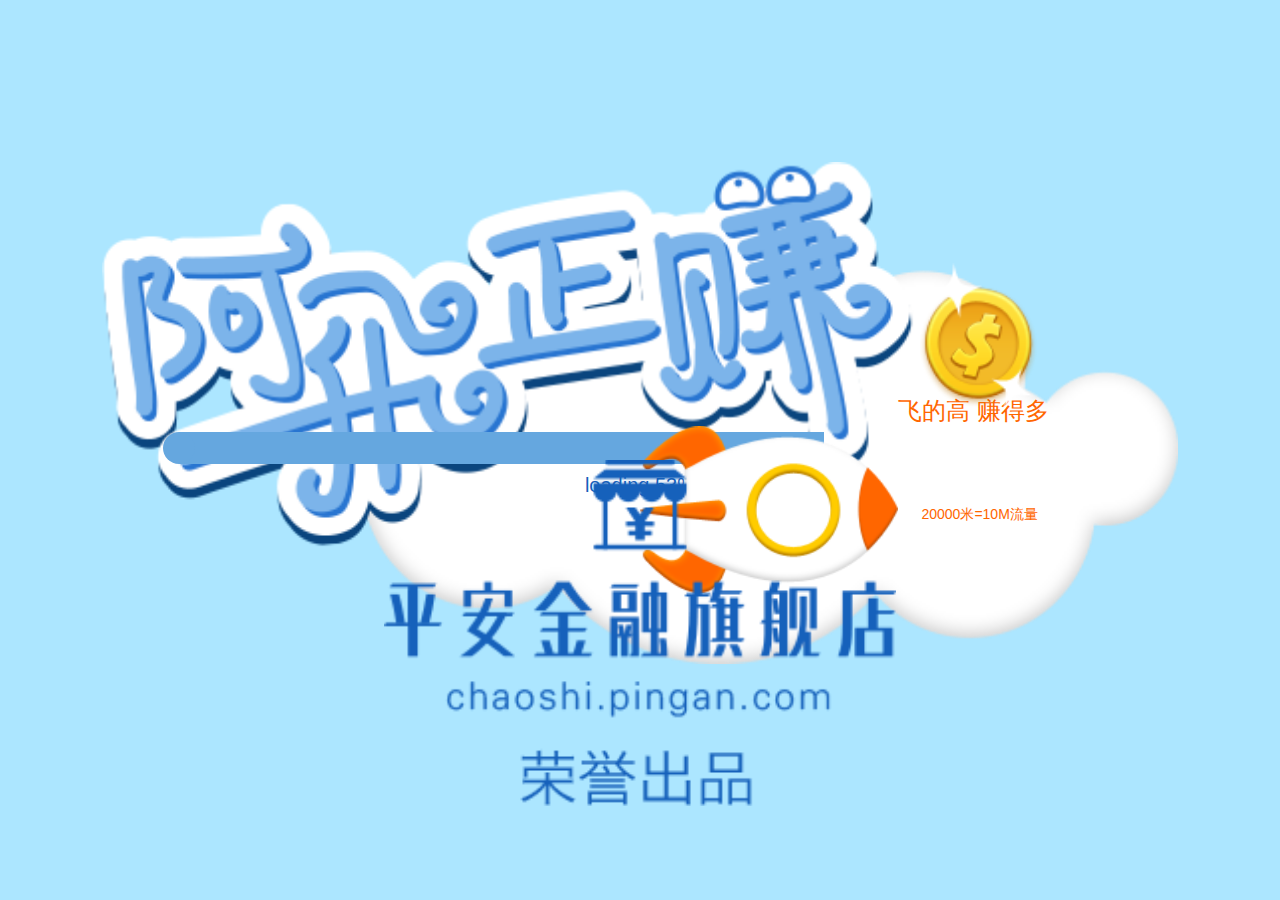
==== index.html @ e96a938a "11" ====
<!DOCTYPE html>
<html>
    <head>
        <title>阿飞正赚</title>
        <meta http-equiv="Content-Type" content="text/html; charset=utf-8"/> 
        <meta name="viewport" content="width=device-width, initial-scale=1, minimum-scale=1, maximum-scale=1, user-scalable=no" />
        <script type="text/javascript" src="cocos2d-js-v3.1-lite.js" charset="uft-8"></script>
        
        <script type="text/javascript" src="src/jquery-2.1.3.min.js"></script>
        <script type="text/javascript" src="src/main.js" charset="uft-8"></script>
        <link rel="stylesheet" type="text/css" href="css/main.css" />
        <style>

            #gameCanvas{
            }

            .fadeinn{-webkit-animation-name: fadeIn; /*动画名称*/
                     -webkit-animation-duration: 0.5s; /*动画持续时间*/
                     -webkit-animation-iteration-count: 1; /*动画次数*/
                     -webkit-animation-delay: 0s; /*延迟时间*/
                     animation-name: fadeIn; /*动画名称*/
                     animation-duration: 0.5s; /*动画持续时间*/
                     animation-iteration-count: 1; /*动画次数*/
                     animation-delay: 0s; /*延迟时间*/
            }
            
            #Cocos2dGameContainer{
                display: none;
            }
            
            
        </style>
    </head>
    <body> 
        <div class="loading" id="loading">
            <div class="yun">
                <img src="images/loading/yun.png" />
                <div class="ct1">飞的高 赚得多</div>
                <div class="ct2">20000米=10M流量</div>
                <div class="goldMove">
                    <img src="images/loading/coin.png" />
                </div>
                
            </div>
            <div class="loadingbar">
                <div class="barline" id="barline">
                    <div class="barlineRadius"></div>
                </div>
                <div class="barImg" id="barImg">
                    <img src="images/loading/rocket.png" />
                </div>
                <div class="loadingText">loading <span id="loadingC">0</span>%</div>
            </div>
            <div class="logobot">
                <img src="images/loading/logobot.png" />
            </div>
        </div>
        <canvas id="gameCanvas"></canvas>
        <div class="end" id="end">
            <p class="p1">哎呀,掉下来了</p>
            <p class="p2">请在空中连续点击火箭哦</p>
            <div class="gameresult">
                <div class="changeReward"><img src="images/main/lihe.png" /></div>
                <p class="p3">您刚才飞了12222米</p>
                <p class="p4" style="font-size:18px;">还差1111米就能兑换流量了</p>
                <div class="resultbtn">
                    <div class="mar btn btn1">
                        <div class="btn btn2">
                            <div class="btn btn3">
                                <a href="index.html" class="btn btnOrange">
                                继续赚流量(3)
                                </a>
                            </div>
                        </div>
                    </div>
                    <div class="mar btn btn1" style="margin-top:25px;">
                        <div class="btn btn2">
                            <div class="btn btn4">
                                <div class="btn btnBlue">
                                邀请好友来帮忙
                                </div>
                            </div>
                        </div>
                    </div>
                </div>
                <p class="p5">邀请好友帮你飞，最多可兑换 60MB 流量</p>
                <a href="main.html" class="goback"><img src="images/end/goback.png" style="width:15px;" />&nbsp;返回首页</a>
            </div>
        </div>
        <div class="end" id="end2" style="top:12%;">
            <p class="p1">碉堡了</p>
            <p class="p2">只有3.6%的人能坚持20秒</p>
            <div class="gameresult enrough">
                <div class="changeReward"><a href="charge.html"><img src="images/main/lihe.png" /></a></div>
                <p class="p3">您刚才飞了12222米</p>
                <p class="p4" style="font-size:18px;">已经可以兑换流量啦!</p>
                <div class="resultbtn">
                    <div class="mar btn btn1">
                        <div class="btn btn2">
                            <div class="btn btn3">
                                <a href="index.html" class="btn btnOrange">
                                继续赚流量(3)
                                </a>
                            </div>
                        </div>
                    </div>
                    <div class="mar btn btn1" style="margin-top:25px;">
                        <div class="btn btn2">
                            <div class="btn btn4">
                                <div class="btn btnBlue">
                                邀请好友来帮忙
                                </div>
                            </div>
                        </div>
                    </div>
                </div>
                <p class="p5">朋友帮飞的里程会计入到您的成绩</p>
                <a href="main.html" class="goback"><img src="images/end/goback.png" style="width:15px;" />&nbsp;返回首页</a>
            </div>
        </div>
        <!--分享-->
        <div class="mask" id="mask"></div>
        <div class="shareRocket" id="shareRocket"><div class="shareIcon"><img src="images/touxiang.jpg" /></div><img src="images/rocket.png" /><div class="shareRockethand"><img src="images/hand.png" /></div></div>
        <div class="shareTextD" id="shareTextD">分享给好友</div>
    </body>
    <script type="text/javascript">
    //alert(document.documentElement.clientWidth);
    var l = 0;
    var t = setInterval(function(){
        l++;
        if(l <= 75){
            $("#loadingC").html(l);
        }else{
            clearInterval(t);
        }
        
    }, 1000/75);
    $(".btnBlue").click(function(){
        $("#mask").show();
        $("#shareRocket").show();
        $("#shareTextD").show();
    });

    $("#mask").click(function(){
        $("#mask").hide();
        $("#shareRocket").hide();
        $("#shareTextD").hide();
    });
    </script>
</html>
---- css/main.css ----
html,body{ width: 100%; height:100%; overflow: hidden;font-family: '微软雅黑',Arial,sans-serif;
                }
img{
                width:100%;
            }
            body{margin:0;padding:0;}
body{
	background:#ace6ff url("../images/loading/bg.jpg") left bottom no-repeat;
	background-size: contain;
}
p,div,li,ul{margin:0;padding:0; list-style:none;}

a:visited{
	color:#fff;
}
.goback:visited{
	color:#999999;
}
.hv{overflow: hidden;}
.sv{overflow: auto;}
.clearfix:after { 
content: "." ; 
display: block ;
height: 0 ;
clear: both ;
visibility: hidden ;
}
/* loading page */
.loading{
	background: #ace6ff;
	width:100%;
	height:100%;
	position: absolute;
	left:0;
	top:0;
	z-index: 1000;	
}

.yun{

	width:84%;

	position: absolute;
	left:8%;
	top:18%;
}

.ct1{
	color: #ff6600;
	position: absolute;
	top:46%;
	right: 12%;
	font-size: 24px;
}

.ct2{
	color: #ff6600;
	position: absolute;
	top:68%;
	right: 13%;
	font-size: 14px;
}

.goldMove{
	width:11%;
	position: absolute;
	top:20%;
	right: 13%;
   -webkit-animation:gold 1s infinite linear ;
  
 
}

@-webkit-keyframes gold {
    0%{
        
        -webkit-transform: translateY(0px);
       
    
    }
    50%{
        -webkit-transform: translateY(-15px);
        
    }
    100%{
        -webkit-transform: translateY(0px);
        
    }
 
 
}


.loadingbar{
	width:72%;
	position:absolute;
	left:14%;
	top:48%;
	text-align:center;
}

.barline{
	width:70%;
	height:32px;
	background:#65a7df;
	-webkit-animation:loading_bar 2s;
}

.barline2{
	-webkit-animation:loading_bar2 1s;
}

.barlineRadius{
	width:32px;
	height:32px;
	border-radius:16px;
	background:#65a7df;
	margin-left:-16px;
}

.barImg{
	width:28%;
	position:absolute;
	left:50%;
	top:-10%;
	-webkit-animation:loading_img 2s;
}

.barImg2{
	-webkit-animation:loading_img2 1s;
}

.loadingText{
	font-size:20px;
	margin-top:10px;
	color:#1661bb;
}

@-webkit-keyframes loading_bar {
    0%{
        
        width:10px;
       
    
    }

    100%{
        width:70%;
        
    }
 
 
}

@-webkit-keyframes loading_bar2 {
    0%{
        
        width:70%;
       
    
    }

    100%{
        width:100%;
        
    }
 
 
}

@-webkit-keyframes loading_img {
    0%{
        
        left:10px;
       
    
    }

    100%{
        left:50%;
        
    }
 
 
}

@-webkit-keyframes loading_img2 {
    0%{
        
        left:50%;
       
    
    }

    100%{
        left:100%;
        
    }
 
 
}

.logobot{
	width:40%;
	position:absolute;
	left:30%;
	bottom:10%;
}

/* 入口页 */
.logo{
	width:25%;
	position:absolute;
	right:10px;
	top:8%;
}

.mainContent{
	width:64%;
	position:relative;
	margin-left:20%;
	font-size:14px;
}

.yunmain{

	width:84%;

	position: relative;
	margin-left:8%;
	margin-top:8%;
}

.tou{
	width:40px;
	height:40px;
	border-radius:30px;
	border:2px solid #fff;
	background:transparent;
	margin-left: -23%;
	position:absolute;
	overflow:hidden;
	top:3%;
}

.record{
	width:100%;
	
}

.record p{
	color:#2875d1;
	margin-top:3px;
}


.lihe{
	width:34%;
	position:absolute;
	top:0;
	right:0;
}

/* 按钮 */
.btn{
	border-radius:10px;
}

.btn1{
	width:100%;
	background:#d4d4d4;
	height:46px;
}

.btn2{
	width:100%;
	background:#fff;
	height:43px;
}

.btn3{
	width:98%;
	background:#d75600;
	height:58px;
	top:-18px;
	position:relative;
	left:1%;
}

.btn4{
	width:98%;
	background:#2875d1;
	height:58px;
	top:-18px;
	position:relative;
	left:1%;
}

.btnOrange{
	text-decoration: none;
	display: block;
	width:100%;
	background:#ff6600;
	height:46px;
	margin-top:26px;
	line-height:46px;
	color:#fff;
	text-align:center;
	font-size:20px;
	cursor: pointer;

}

.btnBlue{
	text-decoration: none;
	display: block;
	width:100%;
	background:#5999e4;
	height:46px;
	margin-top:26px;
	line-height:44px;
	color:#fff;
	text-align:center;
	font-size:20px;
	cursor: pointer;
}

.mar{margin-top:18px;}

.tipsC{
	width: 130%;
  text-align: center;
  margin-top: 8px;
  color: #2875d1;
  margin-left: -15%;
}

.flylist{
	width:80%;
	padding:0 10%;
	background:#2875d1;
	margin-top:25px;
	color:#fff;
	padding-top:20px;
	padding-bottom:40px;
}

.flytip{
	font-size: 14px;
}

.flylist img{
	width:30px;
	height:30px;
	border-radius:30px;
	display:inline-block;
}

.flylist li{
	width:100%;
	margin-top:8px;
}

.flylist p{
	display:inline-block;
	width:81%;
	height:20px;
	overflow:hidden;
	position:relative;
	top:-5px;
	padding-left:5%;
	font-size: 14px;
}

.main {
width: 100%;
/* height: 100%; */
/* position: absolute; */
/* left: 0; */
/* top: 0; */
z-index: 1000;
}

.btnactive{
	width:70%;
	margin-left:15%;
	margin-top:30px;
}

.btnactivelinke{
	width:100%;
	height:50px;
	border-radius:10px;
	background:#5bbfea;
}

.btnactivelinke1{
	width:100%;
	height:40px;
	line-height:40px;
	border-radius:6px;
	background:#7cd8ff;
	color:#fff;
	text-align:center;
	font-size:20px;
	display:block;
	text-decoration:none;
}

/* game result */
.end{
	position:absolute;
	width:88%;
	left:6%;
	top:17%;
	display:none;
}

.end p{
	text-align:center;
}

.end .p1{
	color:#2875d1;
	font-size:25px;
}

.end .p2{
	color:#2875d1;
	font-size:18px;
}

.end .p3{
	color:#ff6600;
	font-size:18px;

}

.end .p4{
	color:#ff6600;
	font-size:28px;
	margin-top:5px;
}

.end .p5{
	color:#ff6600;
	font-size:14px;
	margin-top:16px;
}

.resultbtn{
	width:72%;
	position:relative;
	left:14%;
	top:5px;
}

.gameresult{
	border:6px solid rgba(0,0,0,0.3);
	border-radius:20px;
	background:#fff;
	margin-top:10px;
	padding-top:20px;
	-webkit-background-clip: padding;
}

.goback{
	display:inline-block;
	color:#999999;
	text-decoration:none;
	font-size:16px;
	text-align:center;
	margin:20px 0 20px 0;
	width:100%;
}

.changeReward{display:none;}

.enrough{}
.enrough .p3, .enrough .p4{
	width:76%;
	position:relative;
	left:8%;
	text-align:left;
}

.enrough .changeReward{
	display:block;
	width:20%;
	position:absolute;
	right:8%;

}

/* charge style */
.chargeList{
	width:90%;
	margin-left:9%;
}

.chargeList img{
	width:40px;
	height:40px;
	vertical-align: middle;
	margin-right: 10px;
}

.chargeList li{
	margin-top: 8px;
	color: #c4c4c4;
}

.end .p6{
	color:#ff6600;
	font-size:20px;
	margin-bottom: 12px;
}

.end .p7{
	color:#ff6600;
	font-size:20px;
	margin-bottom: 6px;
}

.chargeList li.sel{
	color: #ff6600;
}

.mar38{
	margin-top:38px;
}

.chargepage{
	top:10%;
}

.btnactivecharge{
	margin-top:20px;
}

.phoneInput{
	width:100%;
	height:42px;
	border:2px solid #bfbfbf;
	border-radius: 8px;
	font-size: 20px;
	text-align: center;
}

.phoneList{
	width:90%;
	margin-left:5%;
}

.gold2{
	width:49px;
	height:50px;
	position: absolute;
	left:5px;
	top:-15px;
}

.relative{
	position: relative;
}

.resultIcon{
	width:26%;
	position: relative;
	left:37%;
}

.end .p8{
	font-size: 12px;
	color:#999;
}

.tipsB{
	width: 130%;
  text-align: center;
  margin-top: 12px;
  color: #ff6600;
  margin-left: -15%;
  font-size: 12px;
}

.resultIconfail{
	width:16%;
	position: relative;
	left:42%;
}

/* rule */
.rule{
	width:82%;
	position:absolute;
	left:9%;
	top:10%;
	font-size:18px;
	color:#2875d1;
}

.rule h3{
	text-align: center;
	font-weight: normal;
	font-size:18px;
	line-height: 30px;
}

.rulelist{
	margin-top:20px;
}

.rulebtn{
	width:80%;
	position: relative;
	left:10%;

}

.mar58{
	margin-top:58px;
}

.nofound{
	width:86%;
	position: absolute;
	left:7%;
	top:38%;
	background: #fff;
	border-radius: 20px;
	padding:30px 0px 18px 0;
}

.erweima{
	width:44%;
	margin-left:8%;
	display: inline-block;
}

.guanzhu{
	width:29%;
	margin-left:8%;
	position: relative;
	top:-10px;
	display: inline-block;
}

.nofound .p8{
	width:100%;
	text-align: center;
	color: #999;
	font-size: 15px;

}

.renwu{
	width:41%;
	position: absolute;
	left:8px;
	top:-36%;

}

.pop{
	width:74%;
	position: absolute;
	left:27%;
	top:-52%;

}

.pop .p9, .pop .p10{
	position: absolute;
	width:100%;
	text-align: center;
	left:0;
	color: #ff6600;
	
}

.pop .p9{
	top:12px;
	font-size: 15px;
}

.pop .p10{
	top:34px;
	font-size: 12px;
}

/* share page */
.shareRocket{
	width:24%;
	position: absolute;
	left:0;
	top:0;
}

.mask{
	display: none;
	width:100%;
	height:100%;
	position: absolute;
	left:0;
	top:0;
	background: #000;
	opacity: 0.8;
}

.shareRocket{
	display: none;
	position: absolute;
	-webkit-transform: rotate(45deg);
	-webkit-animation:shareRocketmove2 1.5s;
	left:60%;
    top:2%;
    -webkit-transform: rotate(30deg);
    z-index:1;
}

.shareRockethand{
	width:76%;
	position: absolute;
	left:32%;
	top:-14%;
	-webkit-animation:rockhand infinite 0.8s;
	z-index:-100;
}

.shareRocketmove{

}


@-webkit-keyframes shareRocketmove2 {
    0%{
       left:0;
       top:100%;
    }

    100%{
        left:60%;
    top:2%;
       -webkit-transform: rotate(30deg);
    }
 
 
}

@-webkit-keyframes rockhand {
    0%{
       -webkit-transform: rotate(-35deg);
    }

    100%{
       
       -webkit-transform: rotate(-25deg);
    }
 
 
}

.shareIcon{
	width:56%;
	position: absolute;
	left:22%;
	top:22%;
	z-index:-50;
}

.shareTextD{
	display: none;
	position: absolute;
	font-size:28px;
	color: #fff;
	top:30%;
	left:40%;
	-webkit-animation:shareTextDmove 2s;
}

@-webkit-keyframes shareTextDmove {
    0%{
       left:-100px;
    }

    50%{
       left:50%
    }

    100%{
       
       left:40%;
    }
 
 
}
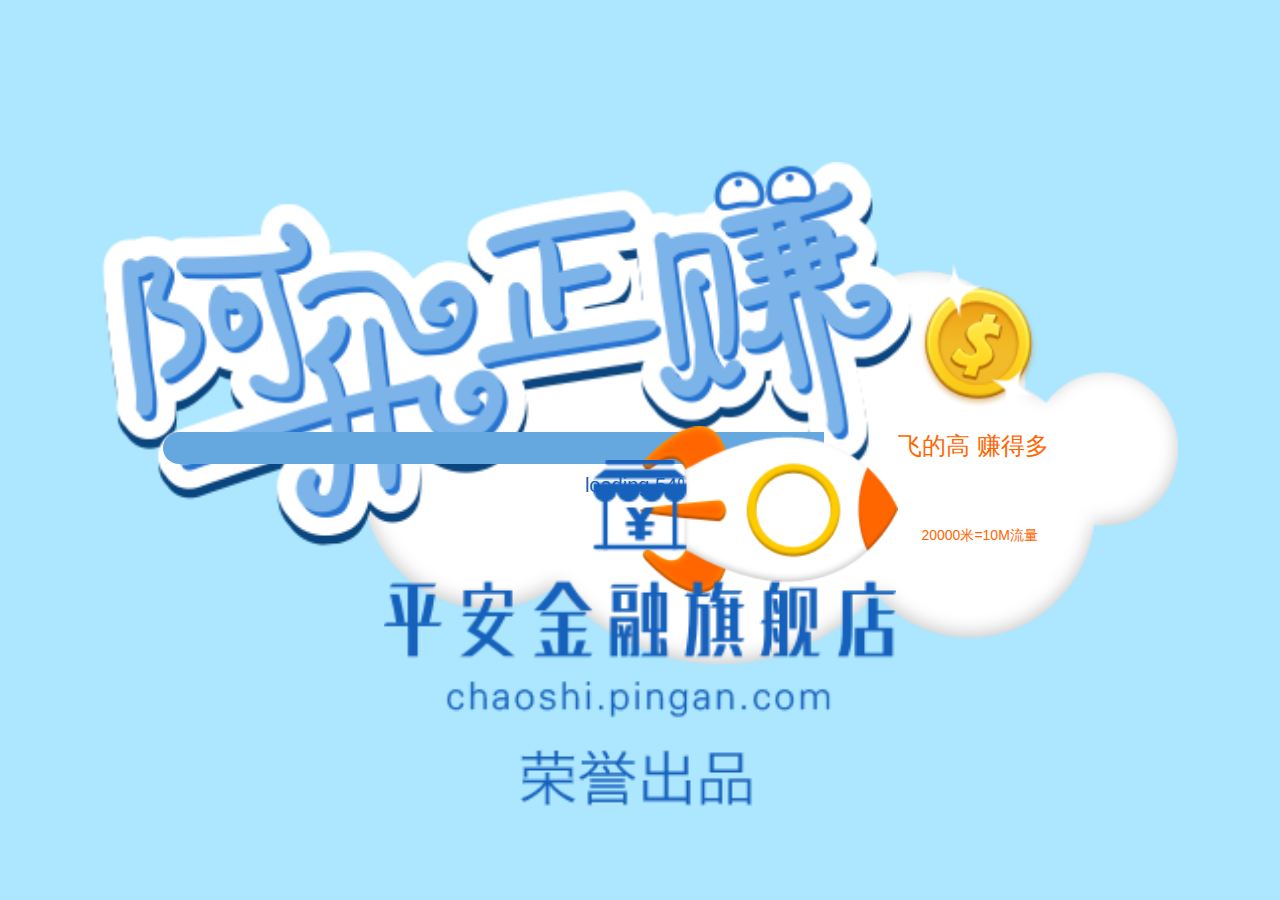
==== commit 1076bc86: "a" ====
--- a/index.html
+++ b/index.html
@@ -10,7 +10,9 @@
         <script type="text/javascript" src="src/main.js" charset="uft-8"></script>
         <link rel="stylesheet" type="text/css" href="css/main.css" />
         <style>
-
+            body{
+                overflow: hidden;
+            }
             #gameCanvas{
             }
 
--- a/css/main.css
+++ b/css/main.css
@@ -25,6 +25,7 @@
 clear: both ;
 visibility: hidden ;
 }
+
 /* loading page */
 .loading{
 	background: #ace6ff;
@@ -48,7 +49,7 @@
 .ct1{
 	color: #ff6600;
 	position: absolute;
-	top:46%;
+	top:53%;
 	right: 12%;
 	font-size: 24px;
 }
@@ -56,7 +57,7 @@
 .ct2{
 	color: #ff6600;
 	position: absolute;
-	top:68%;
+	top:72%;
 	right: 13%;
 	font-size: 14px;
 }
@@ -531,7 +532,9 @@
 }
 
 .chargepage{
-	top:10%;
+	margin-top:30%;
+	position: relative;
+
 }
 
 .btnactivecharge{
@@ -539,12 +542,15 @@
 }
 
 .phoneInput{
-	width:100%;
+	width:90%;
 	height:42px;
 	border:2px solid #bfbfbf;
 	border-radius: 8px;
 	font-size: 20px;
 	text-align: center;
+	margin:0;
+	padding: 0px;
+	margin-left: 5%;
 }
 
 .phoneList{
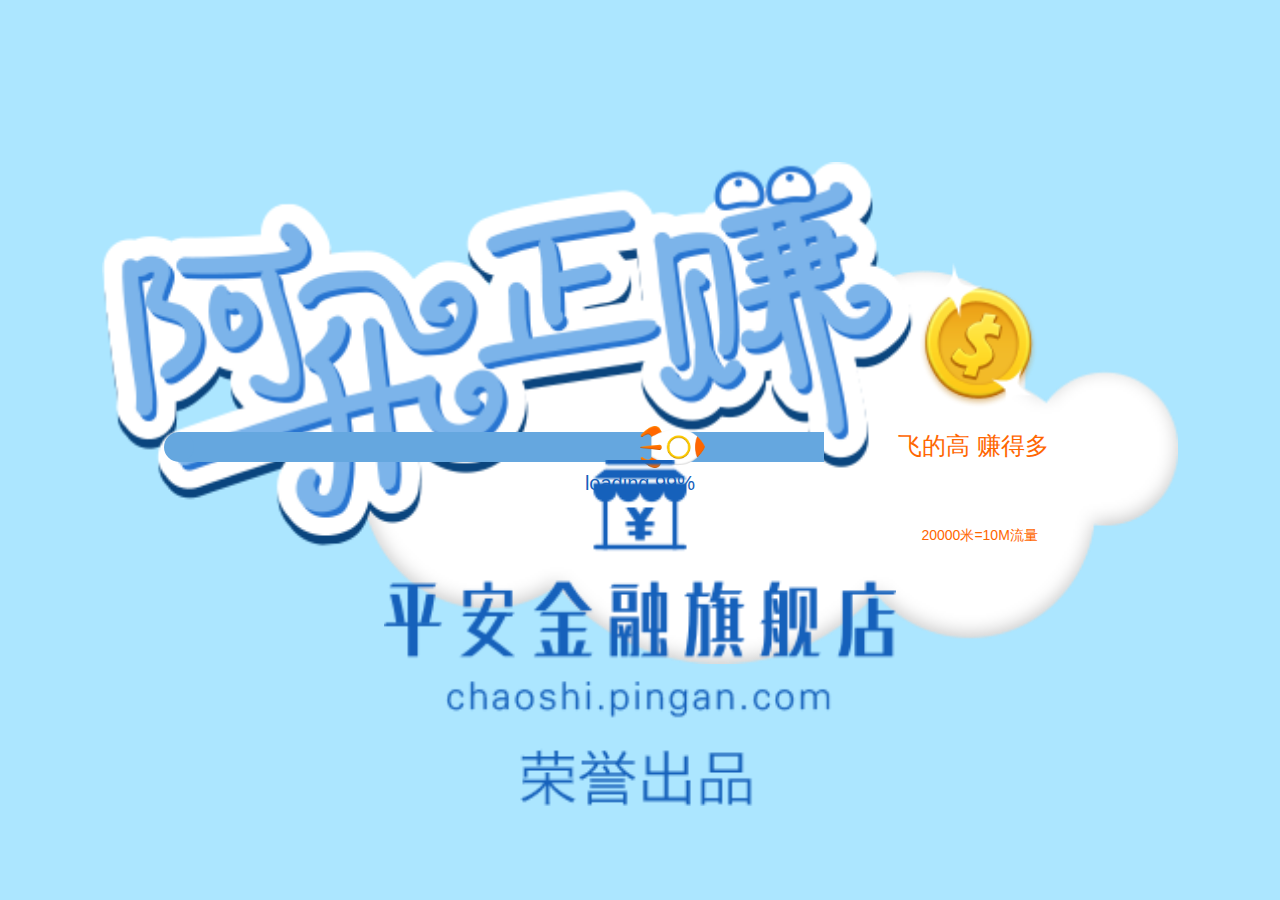
==== commit 1b7d3531: "update" ====
--- a/index.html
+++ b/index.html
@@ -34,7 +34,7 @@
         </style>
     </head>
     <body> 
-        <div class="loading" id="loading">
+        <div class="loading" id="loading" style="display:none;">
             <div class="yun">
                 <img src="images/loading/yun.png" />
                 <div class="ct1">飞的高 赚得多</div>
@@ -148,5 +148,9 @@
         $("#shareRocket").hide();
         $("#shareTextD").hide();
     });
+
+    if(!window.localStorage.getItem("loading")){
+        $("#loading").show();
+    }
     </script>
 </html>
--- a/css/main.css
+++ b/css/main.css
@@ -1,4 +1,4 @@
-html,body{ width: 100%; height:100%; overflow: hidden;font-family: '微软雅黑',Arial,sans-serif;
+html,body{ width: 100%; height:100%; font-family: '微软雅黑',Arial,sans-serif;
                 }
 img{
                 width:100%;
@@ -37,6 +37,11 @@
 	z-index: 1000;	
 }
 
+.indexPageContent{
+	width:100%;
+	height: auto;
+}
+
 .yun{
 
 	width:84%;
@@ -102,7 +107,7 @@
 
 .barline{
 	width:70%;
-	height:32px;
+	height:30px;
 	background:#65a7df;
 	-webkit-animation:loading_bar 2s;
 }
@@ -112,15 +117,16 @@
 }
 
 .barlineRadius{
-	width:32px;
-	height:32px;
-	border-radius:16px;
+	width:30px;
+	height:30px;
+	border-radius:15px;
 	background:#65a7df;
-	margin-left:-16px;
+	margin-left:-15px;
 }
 
 .barImg{
-	width:28%;
+	width:65px;
+	height:46px;
 	position:absolute;
 	left:50%;
 	top:-10%;
@@ -178,7 +184,7 @@
     }
 
     100%{
-        left:50%;
+        left:60%;
         
     }
  
@@ -188,7 +194,7 @@
 @-webkit-keyframes loading_img2 {
     0%{
         
-        left:50%;
+        left:60%;
        
     
     }
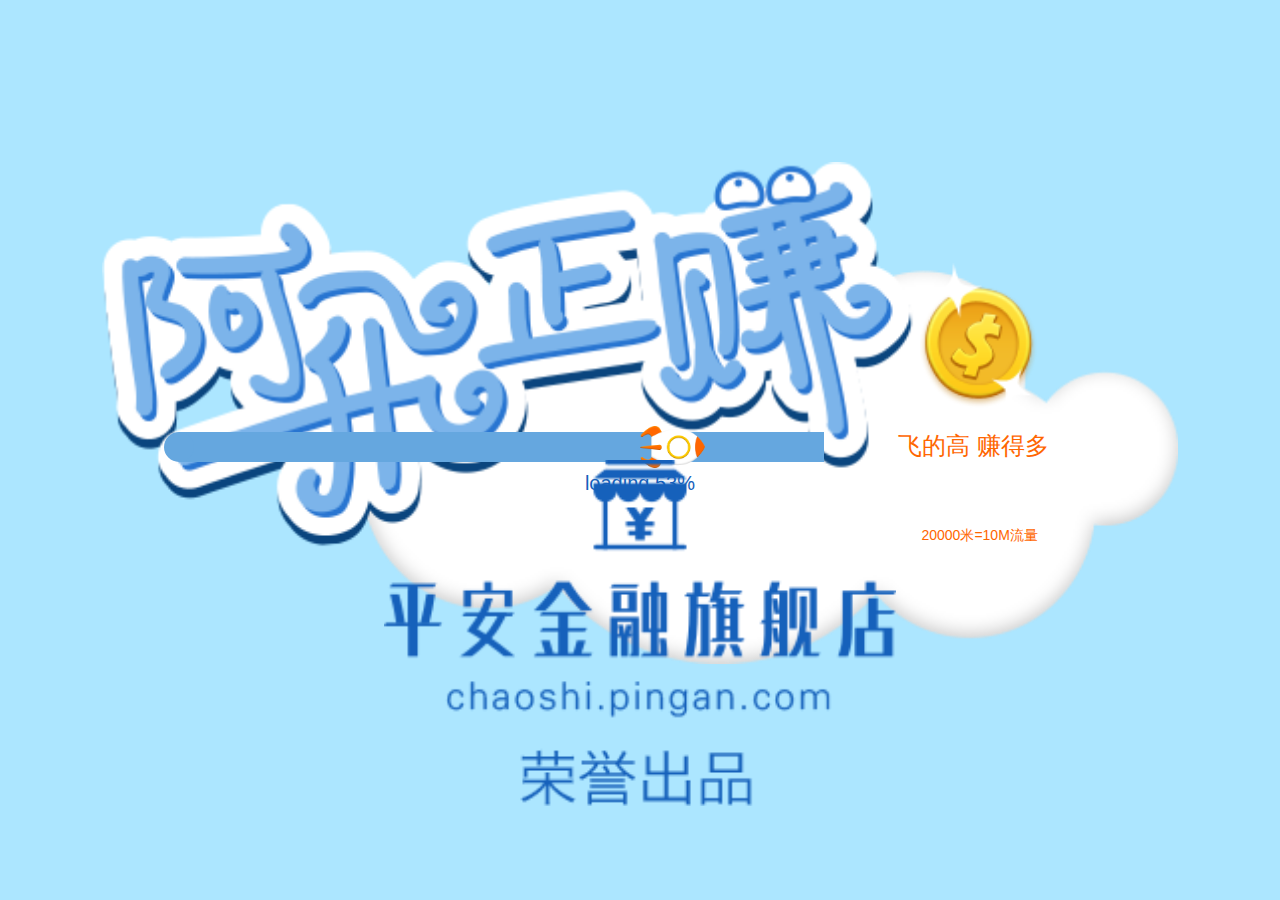
==== commit aecdcabb: "111" ====
--- a/index.html
+++ b/index.html
@@ -59,8 +59,8 @@
         </div>
         <canvas id="gameCanvas"></canvas>
         <div class="end" id="end">
-            <p class="p1">哎呀,掉下来了</p>
-            <p class="p2">请在空中连续点击火箭哦</p>
+            <p class="p1 tr1">哎呀,掉下来了</p>
+            <p class="p2 tr1">请在空中连续点击火箭哦</p>
             <div class="gameresult">
                 <div class="changeReward"><img src="images/main/lihe.png" /></div>
                 <p class="p3">您刚才飞了12222米</p>
@@ -69,9 +69,9 @@
                     <div class="mar btn btn1">
                         <div class="btn btn2">
                             <div class="btn btn3">
-                                <a href="index.html" class="btn btnOrange">
+                                <div class="btn btnOrange">
                                 继续赚流量(3)
-                                </a>
+                                </div>
                             </div>
                         </div>
                     </div>
@@ -89,9 +89,9 @@
                 <a href="main.html" class="goback"><img src="images/end/goback.png" style="width:15px;" />&nbsp;返回首页</a>
             </div>
         </div>
-        <div class="end" id="end2" style="top:12%;">
-            <p class="p1">碉堡了</p>
-            <p class="p2">只有3.6%的人能坚持20秒</p>
+        <div class="end" id="end2">
+            <p class="p1 ffde00">碉堡了</p>
+            <p class="p2 ffde00">只有3.6%的人能坚持20秒</p>
             <div class="gameresult enrough">
                 <div class="changeReward"><a href="charge.html"><img src="images/main/lihe.png" /></a></div>
                 <p class="p3">您刚才飞了12222米</p>
@@ -100,9 +100,9 @@
                     <div class="mar btn btn1">
                         <div class="btn btn2">
                             <div class="btn btn3">
-                                <a href="index.html" class="btn btnOrange">
+                                <div class="btn btnOrange">
                                 继续赚流量(3)
-                                </a>
+                                </div>
                             </div>
                         </div>
                     </div>
@@ -124,6 +124,7 @@
         <div class="mask" id="mask"></div>
         <div class="shareRocket" id="shareRocket"><div class="shareIcon"><img src="images/touxiang.jpg" /></div><img src="images/rocket.png" /><div class="shareRockethand"><img src="images/hand.png" /></div></div>
         <div class="shareTextD" id="shareTextD">分享给好友</div>
+        <div class="mask2" id="mask2"></div>
     </body>
     <script type="text/javascript">
     //alert(document.documentElement.clientWidth);
--- a/css/main.css
+++ b/css/main.css
@@ -421,6 +421,7 @@
 	left:6%;
 	top:17%;
 	display:none;
+	z-index:2;
 }
 
 .end p{
@@ -428,13 +429,25 @@
 }
 
 .end .p1{
-	color:#2875d1;
+	color:#ffffff;
 	font-size:25px;
 }
 
+.end .tr1{
+	transform: rotate(8deg);
+}
+
 .end .p2{
-	color:#2875d1;
+	color:#ffffff;
 	font-size:18px;
+}
+
+.end .tr2{
+	transform: rotate(6deg);
+}
+
+.end .ffde00{
+	color: #ffde00;
 }
 
 .end .p3{
@@ -463,7 +476,6 @@
 }
 
 .gameresult{
-	border:6px solid rgba(0,0,0,0.3);
 	border-radius:20px;
 	background:#fff;
 	margin-top:10px;
@@ -718,6 +730,8 @@
 	top:0;
 	background: #000;
 	opacity: 0.8;
+	z-index:3;
+	-webkit-animation:maskActionD 1s;
 }
 
 .shareRocket{
@@ -728,7 +742,7 @@
 	left:60%;
     top:2%;
     -webkit-transform: rotate(30deg);
-    z-index:1;
+    z-index:5;
 }
 
 .shareRockethand{
@@ -788,6 +802,7 @@
 	color: #fff;
 	top:30%;
 	left:40%;
+	z-index:5;
 	-webkit-animation:shareTextDmove 2s;
 }
 
@@ -808,15 +823,55 @@
  
 }
 
-
-
-
-
-
-
-
-
-
-
-
-
+.mask2{
+	display: none;
+	width:100%;
+	height:100%;
+	position: absolute;
+	left:0;
+	top:0;
+	background: #000;
+	opacity: 0.8;
+	-webkit-animation:maskActionD 1s;
+	z-index:1;
+}
+
+@-webkit-keyframes maskActionD {
+    0%{
+       opacity:0;
+    }
+
+    100%{
+       
+       opacity:0.8;
+    }
+ 
+ 
+}
+
+.endPosE{
+	-webkit-animation:endPos 0.7s;
+}
+
+@-webkit-keyframes endPos {
+    0%{
+       top:100%;
+    }
+
+    100%{
+       
+       top:17%;
+    }
+ 
+ 
+}
+
+
+
+
+
+
+
+
+
+
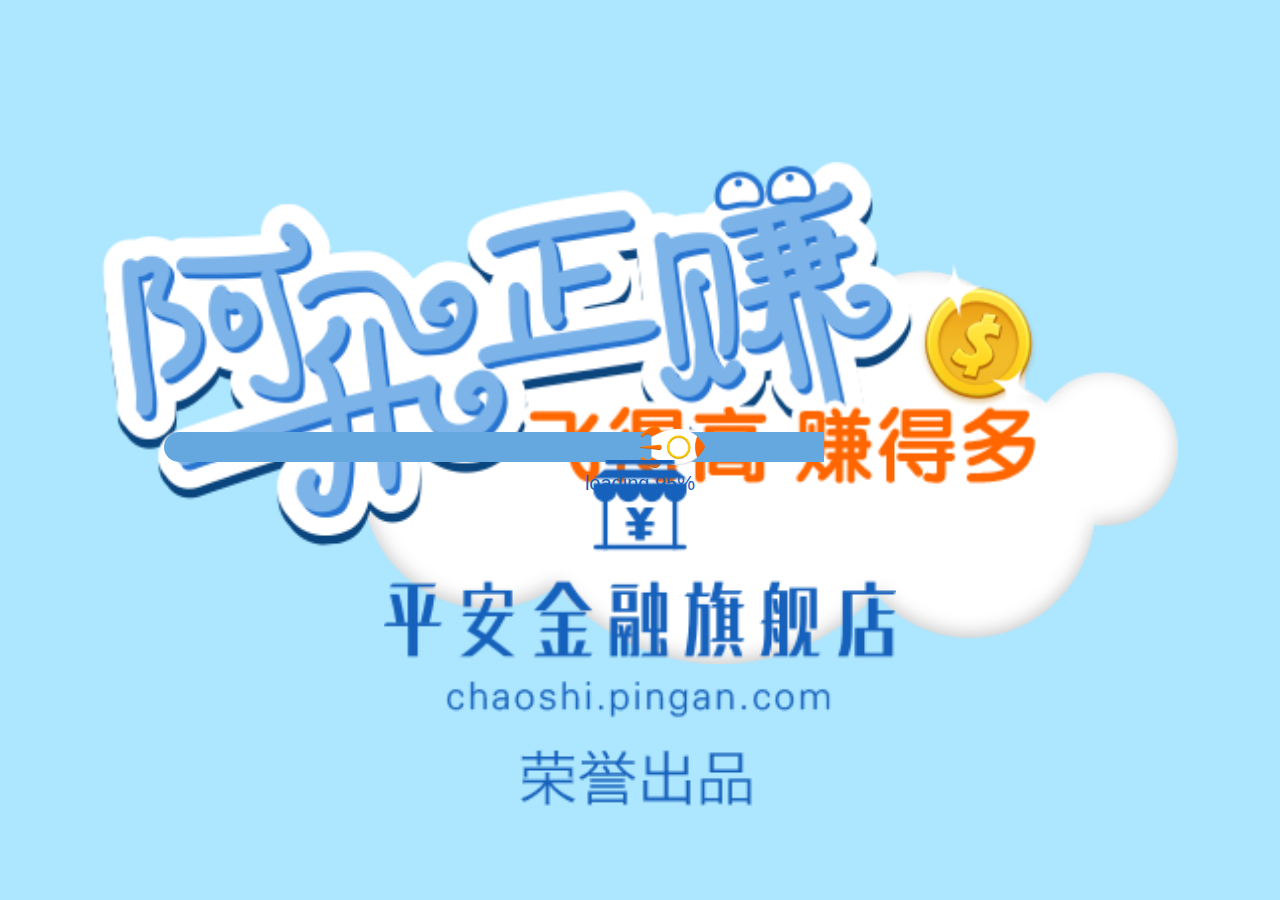
==== commit f5c74efe: "a" ====
--- a/index.html
+++ b/index.html
@@ -37,8 +37,6 @@
         <div class="loading" id="loading" style="display:none;">
             <div class="yun">
                 <img src="images/loading/yun.png" />
-                <div class="ct1">飞的高 赚得多</div>
-                <div class="ct2">20000米=10M流量</div>
                 <div class="goldMove">
                     <img src="images/loading/coin.png" />
                 </div>
@@ -153,5 +151,13 @@
     if(!window.localStorage.getItem("loading")){
         $("#loading").show();
     }
+
+    $(".btn1").bind("touchstart", function(){
+        $(this).addClass("btn10");
+    });
+
+    $(".btn1").bind("touchend", function(){
+        $(this).removeClass("btn10");
+    });
     </script>
 </html>
--- a/css/main.css
+++ b/css/main.css
@@ -219,7 +219,7 @@
 	width:25%;
 	position:absolute;
 	right:10px;
-	top:8%;
+	top:3%;
 }
 
 .mainContent{
@@ -309,7 +309,6 @@
 	width:100%;
 	background:#ff6600;
 	height:46px;
-	margin-top:26px;
 	line-height:46px;
 	color:#fff;
 	text-align:center;
@@ -324,7 +323,6 @@
 	width:100%;
 	background:#5999e4;
 	height:46px;
-	margin-top:26px;
 	line-height:44px;
 	color:#fff;
 	text-align:center;
@@ -332,7 +330,7 @@
 	cursor: pointer;
 }
 
-.mar{margin-top:18px;}
+.mar{margin-top:32px;}
 
 .tipsC{
 	width: 130%;
@@ -866,12 +864,17 @@
  
 }
 
-
-
-
-
-
-
-
-
-
+.btn10 .btn3, .btn10 .btn4{
+	height:0;
+}
+
+.btn10 .btnOrange, .btn10 .btnBlue{
+	position: relative;
+	top:10px;
+}
+
+
+
+
+
+
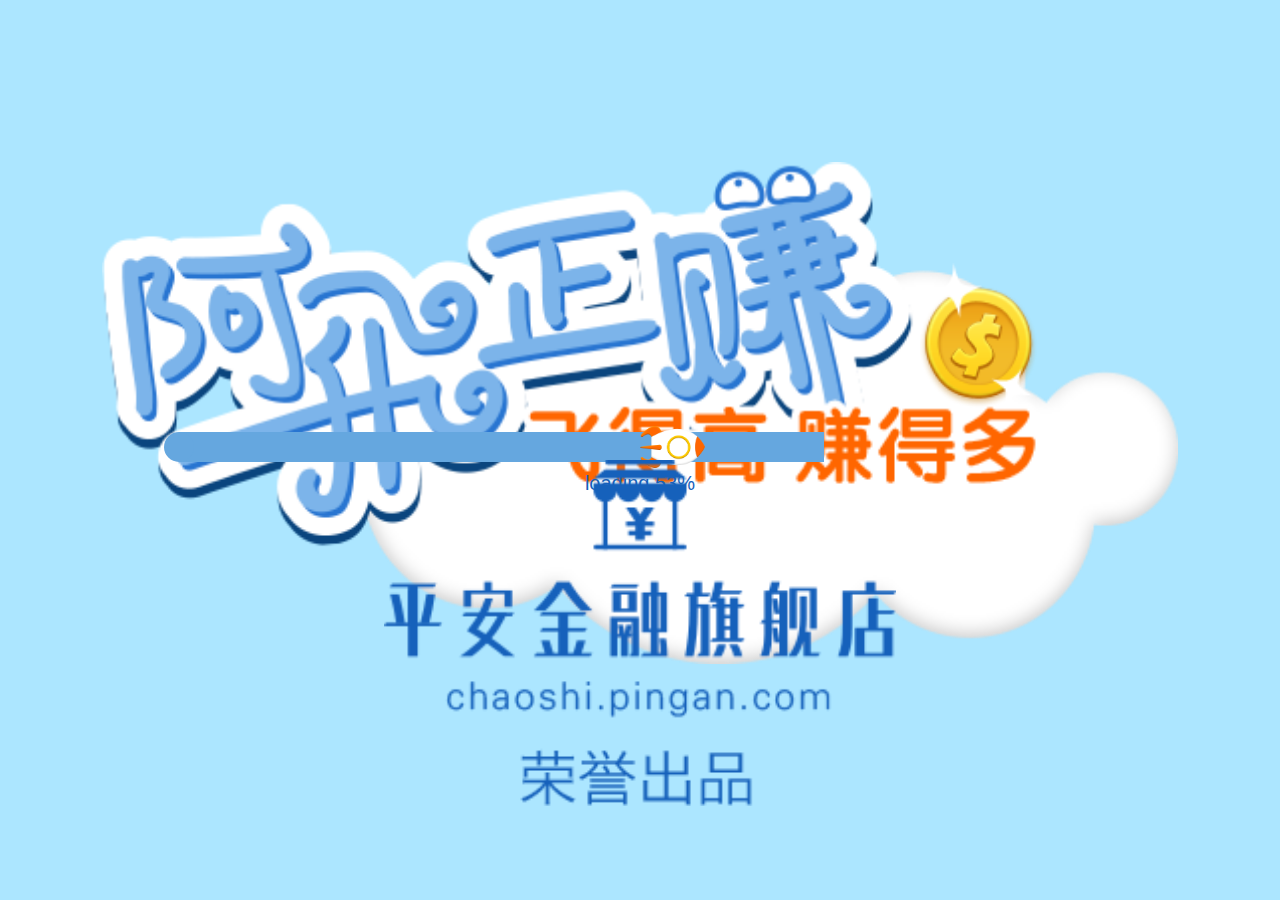
==== commit 74787141: "添加服务端获取数据" ====
--- a/index.html
+++ b/index.html
@@ -7,6 +7,7 @@
         <script type="text/javascript" src="cocos2d-js-v3.1-lite.js" charset="uft-8"></script>
         
         <script type="text/javascript" src="src/jquery-2.1.3.min.js"></script>
+        <script type="text/javascript" src="src/moduleConfig.js"></script>
         <script type="text/javascript" src="src/main.js" charset="uft-8"></script>
         <link rel="stylesheet" type="text/css" href="css/main.css" />
         <style>
@@ -61,14 +62,14 @@
             <p class="p2 tr1">请在空中连续点击火箭哦</p>
             <div class="gameresult">
                 <div class="changeReward"><img src="images/main/lihe.png" /></div>
-                <p class="p3">您刚才飞了12222米</p>
-                <p class="p4" style="font-size:18px;">还差1111米就能兑换流量了</p>
+                <p class="p3">您刚才飞了<span class="flyMeter">12222</span>米</p>
+                <p class="p4" style="font-size:18px;">还差<span id="needMeter">1111</span>米就能兑换流量了</p>
                 <div class="resultbtn">
                     <div class="mar btn btn1">
                         <div class="btn btn2">
                             <div class="btn btn3">
                                 <div class="btn btnOrange">
-                                继续赚流量(3)
+                                继续赚流量(<span id="times">3</span>)
                                 </div>
                             </div>
                         </div>
@@ -89,17 +90,17 @@
         </div>
         <div class="end" id="end2">
             <p class="p1 ffde00">碉堡了</p>
-            <p class="p2 ffde00">只有3.6%的人能坚持20秒</p>
+            <p class="p2 ffde00">只有<span id="rate">3.6</span>%的人能坚持20秒</p>
             <div class="gameresult enrough">
-                <div class="changeReward"><a href="charge.html"><img src="images/main/lihe.png" /></a></div>
-                <p class="p3">您刚才飞了12222米</p>
-                <p class="p4" style="font-size:18px;">已经可以兑换流量啦!</p>
+                <div id="changeReward" class="changeReward" style="display:none"><a href="charge.html"><img src="images/main/lihe.png" /></a></div>
+                <p class="p3">您刚才飞了<span class="flyMeter">12222</span>米</p>
+                <p id="p4" class="p4" style="font-size:18px;display:none">已经可以兑换流量啦!</p>
                 <div class="resultbtn">
                     <div class="mar btn btn1">
                         <div class="btn btn2">
                             <div class="btn btn3">
                                 <div class="btn btnOrange">
-                                继续赚流量(3)
+                                继续赚流量(<span id="times">3</span>)
                                 </div>
                             </div>
                         </div>
